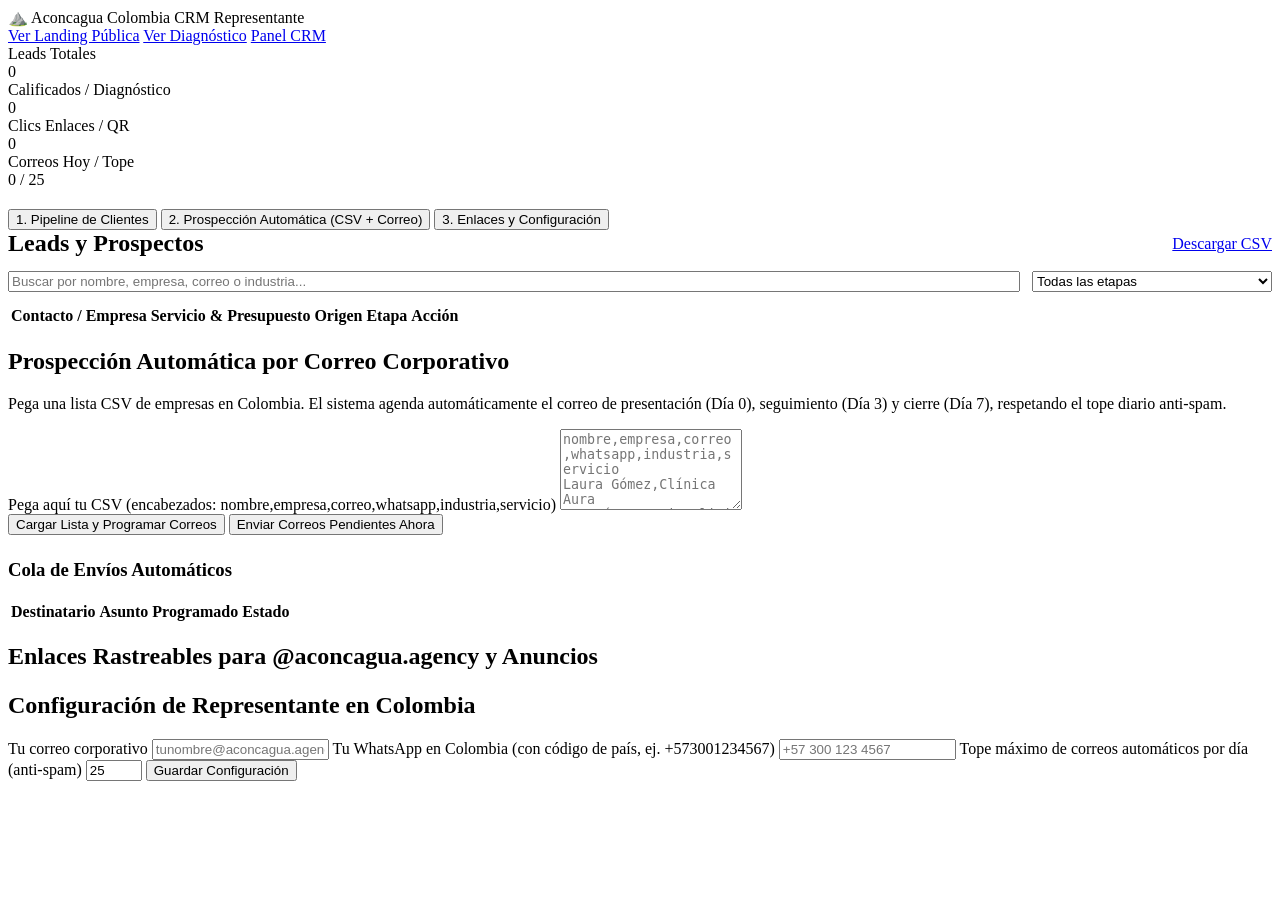
==== webapp/static/admin.html @ 0fad9c72 "Initial Aconcagua Agency Colombia lead capture and outreach system" ====
<!doctype html>
<html lang="es">
<head>
  <meta charset="utf-8" />
  <meta name="viewport" content="width=device-width, initial-scale=1" />
  <title>Panel Representante Colombia — Aconcagua Agency</title>
  <link rel="stylesheet" href="/static/styles.css" />
</head>
<body>
  <nav class="nav">
    <div class="brand">
      <span>⛰️ Aconcagua Colombia</span>
      <span class="badge">CRM Representante</span>
    </div>
    <div class="nav-links">
      <a href="/">Ver Landing Pública</a>
      <a href="/diagnostico">Ver Diagnóstico</a>
      <a href="/admin" class="active">Panel CRM</a>
    </div>
  </nav>

  <main class="container">
    <div class="grid-4" style="margin-bottom: 20px;">
      <div class="kpi">
        <div class="kpi-label">Leads Totales</div>
        <div id="k-leads" class="kpi-value">0</div>
      </div>
      <div class="kpi">
        <div class="kpi-label">Calificados / Diagnóstico</div>
        <div id="k-qual" class="kpi-value">0</div>
      </div>
      <div class="kpi">
        <div class="kpi-label">Clics Enlaces / QR</div>
        <div id="k-qr" class="kpi-value">0</div>
      </div>
      <div class="kpi">
        <div class="kpi-label">Correos Hoy / Tope</div>
        <div id="k-mail" class="kpi-value">0 / 25</div>
      </div>
    </div>

    <div class="tabs">
      <button class="tab-btn active" data-tab="tab-leads">1. Pipeline de Clientes</button>
      <button class="tab-btn" data-tab="tab-outreach">2. Prospección Automática (CSV + Correo)</button>
      <button class="tab-btn" data-tab="tab-config">3. Enlaces y Configuración</button>
    </div>

    <!-- TAB 1: LEADS -->
    <section id="tab-leads" class="card">
      <div style="display:flex; justify-content:space-between; flex-wrap:wrap; gap:10px; align-items:center; margin-bottom:14px;">
        <h2 style="margin:0;">Leads y Prospectos</h2>
        <div class="btn-row">
          <a href="/api/leads/export.csv" class="btn btn-secondary btn-sm">Descargar CSV</a>
        </div>
      </div>

      <div style="display:grid; grid-template-columns: 1fr 240px; gap: 12px; margin-bottom: 12px;">
        <input id="f-search" placeholder="Buscar por nombre, empresa, correo o industria..." style="margin:0;" />
        <select id="f-stage" style="margin:0;">
          <option value="">Todas las etapas</option>
          <option value="nuevo_lead">Nuevo lead</option>
          <option value="diagnostico_enviado">Diagnóstico enviado</option>
          <option value="reunion_agendada">Reunión agendada</option>
          <option value="propuesta">Propuesta enviada</option>
          <option value="cerrado_ganado">Cliente cerrado</option>
        </select>
      </div>

      <div class="table-wrap">
        <table>
          <thead>
            <tr>
              <th>Contacto / Empresa</th>
              <th>Servicio & Presupuesto</th>
              <th>Origen</th>
              <th>Etapa</th>
              <th>Acción</th>
            </tr>
          </thead>
          <tbody id="leads-body"></tbody>
        </table>
      </div>
    </section>

    <!-- TAB 2: OUTREACH CSV + OUTBOX -->
    <section id="tab-outreach" class="card hidden">
      <h2>Prospección Automática por Correo Corporativo</h2>
      <p class="muted small">
        Pega una lista CSV de empresas en Colombia. El sistema agenda automáticamente el correo de presentación (Día 0),
        seguimiento (Día 3) y cierre (Día 7), respetando el tope diario anti-spam.
      </p>
      <label for="csv-input">Pega aquí tu CSV (encabezados: nombre,empresa,correo,whatsapp,industria,servicio)</label>
      <textarea id="csv-input" rows="5" placeholder="nombre,empresa,correo,whatsapp,industria,servicio
Laura Gómez,Clínica Aura Bogotá,gerencia@clinicaaura.co,+573001112233,Salud y Estética,Meta Ads y UGC"></textarea>
      <div class="btn-row">
        <button id="btn-import-csv" class="btn">Cargar Lista y Programar Correos</button>
        <button id="btn-dispatch-now" class="btn btn-amber">Enviar Correos Pendientes Ahora</button>
      </div>
      <div id="outreach-msg" class="notice hidden"></div>

      <h3 style="margin-top:24px;">Cola de Envíos Automáticos</h3>
      <div id="smtp-status" class="muted small" style="margin-bottom:10px;"></div>
      <div class="table-wrap">
        <table>
          <thead>
            <tr>
              <th>Destinatario</th>
              <th>Asunto</th>
              <th>Programado</th>
              <th>Estado</th>
            </tr>
          </thead>
          <tbody id="outbox-body"></tbody>
        </table>
      </div>
    </section>

    <!-- TAB 3: LINKS & SETTINGS -->
    <section id="tab-config" class="card hidden">
      <h2>Enlaces Rastreables para @aconcagua.agency y Anuncios</h2>
      <div id="links-box" class="grid-3" style="margin-bottom:22px;"></div>

      <h2>Configuración de Representante en Colombia</h2>
      <form id="settings-form">
        <label for="s-email">Tu correo corporativo</label>
        <input id="s-email" type="email" placeholder="tunombre@aconcagua.agency" />

        <label for="s-wa">Tu WhatsApp en Colombia (con código de país, ej. +573001234567)</label>
        <input id="s-wa" placeholder="+57 300 123 4567" />

        <label for="s-cap">Tope máximo de correos automáticos por día (anti-spam)</label>
        <input id="s-cap" type="number" min="1" max="200" value="25" />

        <button type="submit" class="btn">Guardar Configuración</button>
        <div id="settings-msg" class="notice hidden"></div>
      </form>
    </section>
  </main>

  <script src="/static/common.js"></script>
  <script>
    document.querySelectorAll(".tab-btn").forEach(btn => {
      btn.addEventListener("click", () => {
        document.querySelectorAll(".tab-btn").forEach(b => b.classList.remove("active"));
        btn.classList.add("active");
        ["tab-leads", "tab-outreach", "tab-config"].forEach(id => {
          document.getElementById(id).classList.toggle("hidden", id !== btn.dataset.tab);
        });
      });
    });

    async function loadDashboard() {
      const data = await apiJson("/api/dashboard");
      const m = data.metrics;
      const ap = data.autopilot;
      document.getElementById("k-leads").textContent = m.total_leads;
      document.getElementById("k-qual").textContent = m.qualified_count;
      document.getElementById("k-qr").textContent = m.qr_scans;
      document.getElementById("k-mail").textContent = `${ap.sent_today} / ${ap.max_daily_emails}`;

      document.getElementById("s-email").value = data.settings.corporate_email || "";
      document.getElementById("s-wa").value = data.settings.whatsapp_number || "";
      document.getElementById("s-cap").value = data.settings.max_daily_emails || "25";

      const origin = window.location.origin;
      const links = [
        { label: "Bio Instagram (@aconcagua.agency)", url: `${origin}/qr/ig` },
        { label: "Diagnóstico Gratuito (Ads)", url: `${origin}/diagnostico` },
        { label: "Enlace LinkedIn B2B", url: `${origin}/qr/linkedin` }
      ];
      document.getElementById("links-box").innerHTML = links.map(l => `
        <div class="kpi">
          <div class="kpi-label">${escapeHtml(l.label)}</div>
          <div class="small" style="word-break:break-all; margin-top:6px;">${escapeHtml(l.url)}</div>
        </div>
      `).join("");
    }

    async function loadLeads() {
      const search = document.getElementById("f-search").value;
      const stage = document.getElementById("f-stage").value;
      const params = new URLSearchParams();
      if (search) params.set("search", search);
      if (stage) params.set("stage", stage);
      const data = await apiJson(`/api/leads?${params.toString()}`);
      const tbody = document.getElementById("leads-body");
      tbody.innerHTML = (data.leads || []).map(l => `
        <tr>
          <td>
            <strong>${escapeHtml(l.name)}</strong> ${l.company ? `· ${escapeHtml(l.company)}` : ""}<br/>
            <span class="muted small">${escapeHtml(l.email)} ${l.whatsapp ? `· ${escapeHtml(l.whatsapp)}` : ""}</span>
          </td>
          <td>
            ${escapeHtml(l.service_interest || "-")}<br/>
            <span class="muted small">${escapeHtml(l.monthly_budget || l.industry || "")}</span>
          </td>
          <td><span class="badge">${escapeHtml(l.source)}</span></td>
          <td>
            <select data-lead-id="${l.id}" class="stage-sel" style="margin:0; padding:6px;">
              ${["nuevo_lead", "diagnostico_enviado", "reunion_agendada", "propuesta", "cerrado_ganado"].map(s => `
                <option value="${s}" ${l.stage === s ? "selected" : ""}>${s.replaceAll("_", " ")}</option>
              `).join("")}
            </select>
          </td>
          <td>
            ${l.whatsapp_chat_url ? `<a href="${l.whatsapp_chat_url}" target="_blank" rel="noopener" class="btn btn-sm">WhatsApp</a>` : `<span class="muted small">Sin WhatsApp</span>`}
          </td>
        </tr>
      `).join("") || `<tr><td colspan="5" class="muted">Aún no hay leads registrados.</td></tr>`;

      document.querySelectorAll(".stage-sel").forEach(sel => {
        sel.addEventListener("change", async () => {
          await apiJson(`/api/leads/${sel.dataset.leadId}`, {
            method: "PATCH",
            body: { stage: sel.value }
          });
          loadDashboard();
        });
      });
    }

    async function loadOutbox() {
      const data = await apiJson("/api/admin/outbox");
      const st = data.config_status;
      document.getElementById("smtp-status").textContent = st.smtp_ready
        ? `Correo corporativo listo (${st.sent_today}/${st.max_daily_emails} enviados hoy).`
        : "Correo corporativo pendiente: configura SMTP_HOST, SMTP_USER y SMTP_PASS en .env o Render.";

      const tbody = document.getElementById("outbox-body");
      tbody.innerHTML = (data.jobs || []).map(j => `
        <tr>
          <td>${escapeHtml(j.recipient)}</td>
          <td>${escapeHtml(j.subject)}</td>
          <td class="small muted">${escapeHtml(j.scheduled_for)}</td>
          <td><span class="badge">${escapeHtml(j.status)}</span></td>
        </tr>
      `).join("") || `<tr><td colspan="4" class="muted">No hay correos en cola.</td></tr>`;
    }

    document.getElementById("f-search").addEventListener("input", loadLeads);
    document.getElementById("f-stage").addEventListener("change", loadLeads);

    document.getElementById("btn-import-csv").addEventListener("click", async () => {
      const msgEl = document.getElementById("outreach-msg");
      try {
        const res = await apiJson("/api/admin/prospects/import-csv", {
          method: "POST",
          body: { csv_text: document.getElementById("csv-input").value }
        });
        showNotice(msgEl, `Importados: ${res.imported} prospectos (se programaron 3 correos por cada uno). Omitidos: ${res.skipped}.`);
        loadLeads();
        loadOutbox();
        loadDashboard();
      } catch (err) {
        showNotice(msgEl, err.message, true);
      }
    });

    document.getElementById("btn-dispatch-now").addEventListener("click", async () => {
      const msgEl = document.getElementById("outreach-msg");
      try {
        const res = await apiJson("/api/admin/outbox/dispatch", { method: "POST", body: {} });
        showNotice(msgEl, `Enviados: ${res.sent} · Programados para después: ${res.scheduled_for_later} · Sin credenciales: ${res.skipped_missing_credentials} · Tope diario: ${res.skipped_daily_cap}`);
        loadOutbox();
        loadDashboard();
      } catch (err) {
        showNotice(msgEl, err.message, true);
      }
    });

    document.getElementById("settings-form").addEventListener("submit", async (e) => {
      e.preventDefault();
      const msgEl = document.getElementById("settings-msg");
      try {
        await apiJson("/api/settings", {
          method: "PATCH",
          body: {
            corporate_email: document.getElementById("s-email").value,
            whatsapp_number: document.getElementById("s-wa").value,
            max_daily_emails: document.getElementById("s-cap").value
          }
        });
        showNotice(msgEl, "Configuración guardada.");
        loadDashboard();
      } catch (err) {
        showNotice(msgEl, err.message, true);
      }
    });

    loadDashboard();
    loadLeads();
    loadOutbox();
  </script>
</body>
</html>
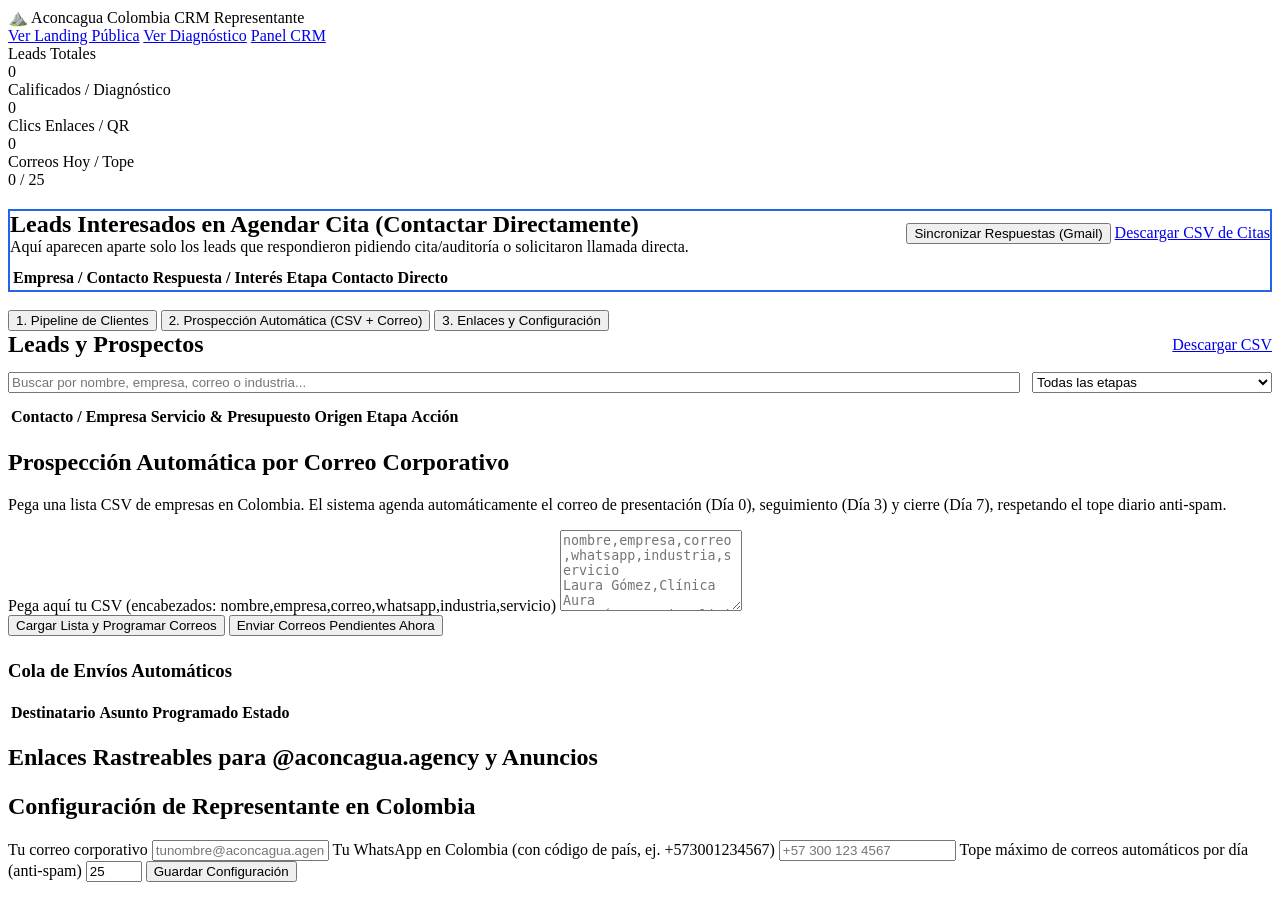
==== commit e7f4ee4c: "Add automatic IMAP reply detection and dedicated appointment handoff queue" ====
--- a/webapp/static/admin.html
+++ b/webapp/static/admin.html
@@ -39,6 +39,34 @@
       </div>
     </div>
 
+    <!-- DEDICATED APPOINTMENT HANDOFF QUEUE -->
+    <section class="card" style="margin-bottom:18px; border: 2px solid #2563eb;">
+      <div style="display:flex; justify-content:space-between; flex-wrap:wrap; gap:10px; align-items:center; margin-bottom:10px;">
+        <div>
+          <h2 style="margin:0;">Leads Interesados en Agendar Cita (Contactar Directamente)</h2>
+          <div class="muted small">Aquí aparecen aparte solo los leads que respondieron pidiendo cita/auditoría o solicitaron llamada directa.</div>
+        </div>
+        <div class="btn-row">
+          <button id="btn-sync-replies" class="btn btn-sm" type="button">Sincronizar Respuestas (Gmail)</button>
+          <a href="/api/admin/citas.csv" class="btn btn-secondary btn-sm">Descargar CSV de Citas</a>
+        </div>
+      </div>
+      <div id="citas-msg" style="margin-bottom:8px;"></div>
+      <div class="table-wrap">
+        <table>
+          <thead>
+            <tr>
+              <th>Empresa / Contacto</th>
+              <th>Respuesta / Interés</th>
+              <th>Etapa</th>
+              <th>Contacto Directo</th>
+            </tr>
+          </thead>
+          <tbody id="citas-body"></tbody>
+        </table>
+      </div>
+    </section>
+
     <div class="tabs">
       <button class="tab-btn active" data-tab="tab-leads">1. Pipeline de Clientes</button>
       <button class="tab-btn" data-tab="tab-outreach">2. Prospección Automática (CSV + Correo)</button>
@@ -60,9 +88,11 @@
           <option value="">Todas las etapas</option>
           <option value="nuevo_lead">Nuevo lead</option>
           <option value="diagnostico_enviado">Diagnóstico enviado</option>
+          <option value="interesado_cita">Interesado en cita</option>
           <option value="reunion_agendada">Reunión agendada</option>
           <option value="propuesta">Propuesta enviada</option>
           <option value="cerrado_ganado">Cliente cerrado</option>
+          <option value="no_interesado">No interesado</option>
         </select>
       </div>
 
@@ -176,6 +206,27 @@
       `).join("");
     }
 
+    async function loadCitas() {
+      const data = await apiJson("/api/admin/citas");
+      const tbody = document.getElementById("citas-body");
+      tbody.innerHTML = (data.citas || []).map(l => `
+        <tr>
+          <td>
+            <strong>${escapeHtml(l.company || l.name)}</strong> · ${escapeHtml(l.name)}<br/>
+            <span class="muted small">${escapeHtml(l.email)} ${l.whatsapp ? `· ${escapeHtml(l.whatsapp)}` : ""}</span>
+          </td>
+          <td class="small">${escapeHtml((l.notes || l.service_interest || "-").slice(0, 220))}</td>
+          <td><span class="badge">${escapeHtml(l.stage.replaceAll("_", " "))}</span></td>
+          <td>
+            <div class="btn-row">
+              <a href="${l.direct_mailto_url}" class="btn btn-sm">Agendar por Correo</a>
+              ${l.whatsapp_chat_url ? `<a href="${l.whatsapp_chat_url}" target="_blank" rel="noopener" class="btn btn-secondary btn-sm">WhatsApp</a>` : ""}
+            </div>
+          </td>
+        </tr>
+      `).join("") || `<tr><td colspan="4" class="muted">Aún no hay leads interesados en agendar cita. Haz clic en "Sincronizar Respuestas (Gmail)" para revisar nuevos correos.</td></tr>`;
+    }
+
     async function loadLeads() {
       const search = document.getElementById("f-search").value;
       const stage = document.getElementById("f-stage").value;
@@ -197,7 +248,7 @@
           <td><span class="badge">${escapeHtml(l.source)}</span></td>
           <td>
             <select data-lead-id="${l.id}" class="stage-sel" style="margin:0; padding:6px;">
-              ${["nuevo_lead", "diagnostico_enviado", "reunion_agendada", "propuesta", "cerrado_ganado"].map(s => `
+              ${["nuevo_lead", "diagnostico_enviado", "interesado_cita", "reunion_agendada", "propuesta", "cerrado_ganado", "no_interesado"].map(s => `
                 <option value="${s}" ${l.stage === s ? "selected" : ""}>${s.replaceAll("_", " ")}</option>
               `).join("")}
             </select>
@@ -215,6 +266,7 @@
             body: { stage: sel.value }
           });
           loadDashboard();
+          loadCitas();
         });
       });
     }
@@ -239,6 +291,21 @@
 
     document.getElementById("f-search").addEventListener("input", loadLeads);
     document.getElementById("f-stage").addEventListener("change", loadLeads);
+
+    document.getElementById("btn-sync-replies").addEventListener("click", async () => {
+      const msgEl = document.getElementById("citas-msg");
+      try {
+        const res = await apiJson("/api/admin/replies/sync", { method: "POST", body: {} });
+        const citasCount = (res.interested_citas || []).length;
+        showNotice(msgEl, `Bandeja revisada: ${res.checked || 0} correos · Respuestas de leads: ${res.matched || 0} · Nuevos listos para cita: ${citasCount}.`);
+        loadCitas();
+        loadLeads();
+        loadOutbox();
+        loadDashboard();
+      } catch (err) {
+        showNotice(msgEl, err.message, true);
+      }
+    });
 
     document.getElementById("btn-import-csv").addEventListener("click", async () => {
       const msgEl = document.getElementById("outreach-msg");
@@ -288,6 +355,7 @@
     });
 
     loadDashboard();
+    loadCitas();
     loadLeads();
     loadOutbox();
   </script>
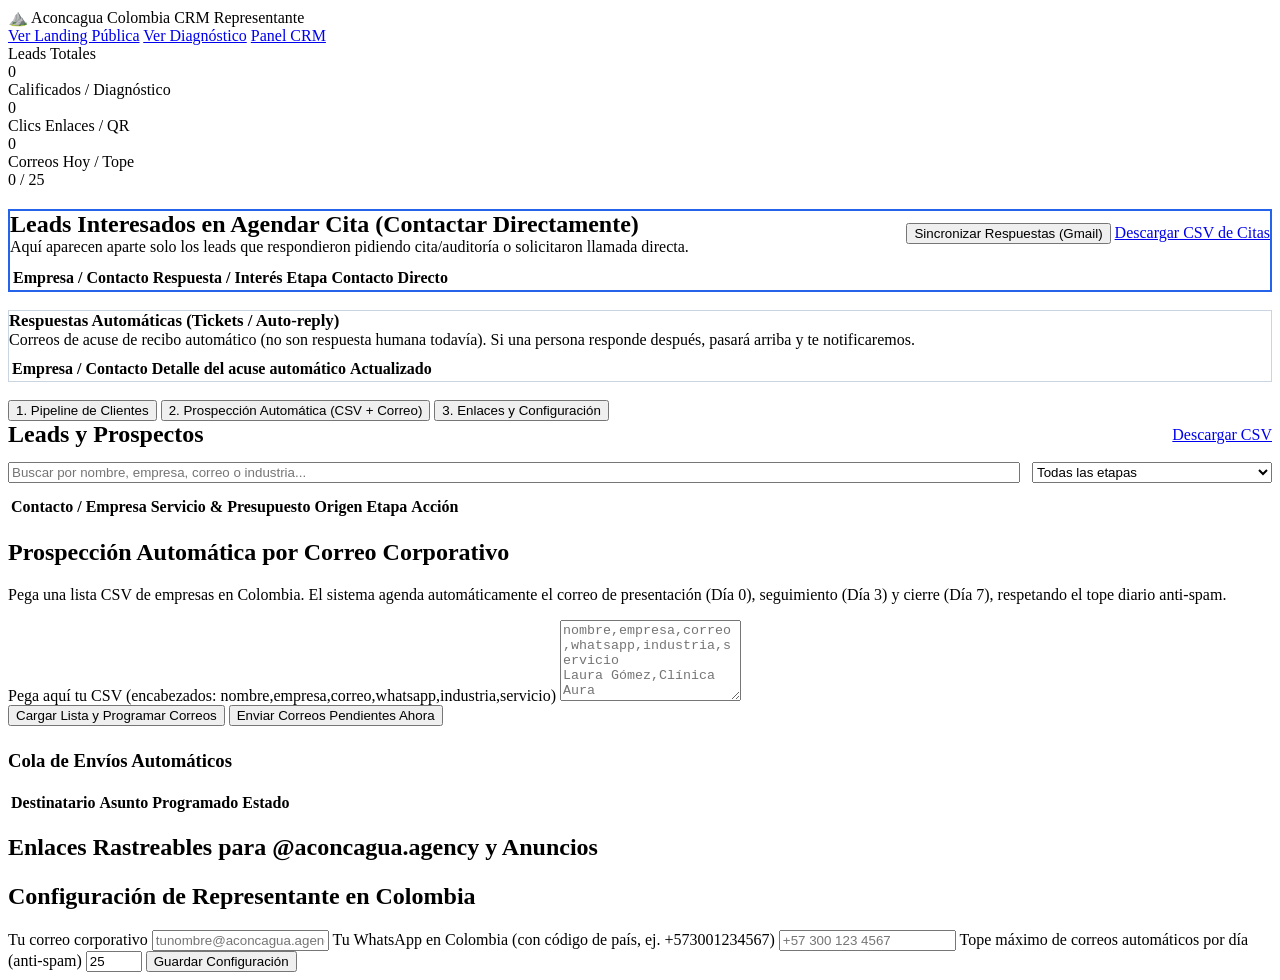
==== commit e74a279f: "Separate ticket auto-replies from human meeting requests" ====
--- a/webapp/static/admin.html
+++ b/webapp/static/admin.html
@@ -67,6 +67,28 @@
       </div>
     </section>
 
+    <!-- SEPARATE AUTO-REPLIES / TICKETS SECTION -->
+    <section class="card" style="margin-bottom:18px; border: 1px solid #cbd5e1;">
+      <div style="display:flex; justify-content:space-between; flex-wrap:wrap; gap:10px; align-items:center; margin-bottom:8px;">
+        <div>
+          <h2 style="margin:0; font-size:1.05rem;">Respuestas Automáticas (Tickets / Auto-reply)</h2>
+          <div class="muted small">Correos de acuse de recibo automático (no son respuesta humana todavía). Si una persona responde después, pasará arriba y te notificaremos.</div>
+        </div>
+      </div>
+      <div class="table-wrap">
+        <table>
+          <thead>
+            <tr>
+              <th>Empresa / Contacto</th>
+              <th>Detalle del acuse automático</th>
+              <th>Actualizado</th>
+            </tr>
+          </thead>
+          <tbody id="auto-replies-body"></tbody>
+        </table>
+      </div>
+    </section>
+
     <div class="tabs">
       <button class="tab-btn active" data-tab="tab-leads">1. Pipeline de Clientes</button>
       <button class="tab-btn" data-tab="tab-outreach">2. Prospección Automática (CSV + Correo)</button>
@@ -92,6 +114,7 @@
           <option value="reunion_agendada">Reunión agendada</option>
           <option value="propuesta">Propuesta enviada</option>
           <option value="cerrado_ganado">Cliente cerrado</option>
+          <option value="respuesta_automatica">Respuesta automática (ticket)</option>
           <option value="no_interesado">No interesado</option>
         </select>
       </div>
@@ -227,6 +250,21 @@
       `).join("") || `<tr><td colspan="4" class="muted">Aún no hay leads interesados en agendar cita. Haz clic en "Sincronizar Respuestas (Gmail)" para revisar nuevos correos.</td></tr>`;
     }
 
+    async function loadAutoReplies() {
+      const data = await apiJson("/api/leads?stage=respuesta_automatica");
+      const tbody = document.getElementById("auto-replies-body");
+      tbody.innerHTML = (data.leads || []).map(l => `
+        <tr>
+          <td>
+            <strong>${escapeHtml(l.company || l.name)}</strong><br/>
+            <span class="muted small">${escapeHtml(l.email)}</span>
+          </td>
+          <td class="small">${escapeHtml((l.notes || "-").slice(0, 200))}</td>
+          <td class="small muted">${escapeHtml(l.updated_at || "")}</td>
+        </tr>
+      `).join("") || `<tr><td colspan="3" class="muted">No hay respuestas automáticas registradas.</td></tr>`;
+    }
+
     async function loadLeads() {
       const search = document.getElementById("f-search").value;
       const stage = document.getElementById("f-stage").value;
@@ -248,7 +286,7 @@
           <td><span class="badge">${escapeHtml(l.source)}</span></td>
           <td>
             <select data-lead-id="${l.id}" class="stage-sel" style="margin:0; padding:6px;">
-              ${["nuevo_lead", "diagnostico_enviado", "interesado_cita", "reunion_agendada", "propuesta", "cerrado_ganado", "no_interesado"].map(s => `
+              ${["nuevo_lead", "diagnostico_enviado", "interesado_cita", "reunion_agendada", "propuesta", "cerrado_ganado", "respuesta_automatica", "no_interesado"].map(s => `
                 <option value="${s}" ${l.stage === s ? "selected" : ""}>${s.replaceAll("_", " ")}</option>
               `).join("")}
             </select>
@@ -267,6 +305,7 @@
           });
           loadDashboard();
           loadCitas();
+          loadAutoReplies();
         });
       });
     }
@@ -299,6 +338,7 @@
         const citasCount = (res.interested_citas || []).length;
         showNotice(msgEl, `Bandeja revisada: ${res.checked || 0} correos · Respuestas de leads: ${res.matched || 0} · Nuevos listos para cita: ${citasCount}.`);
         loadCitas();
+        loadAutoReplies();
         loadLeads();
         loadOutbox();
         loadDashboard();
@@ -356,6 +396,7 @@
 
     loadDashboard();
     loadCitas();
+    loadAutoReplies();
     loadLeads();
     loadOutbox();
   </script>
